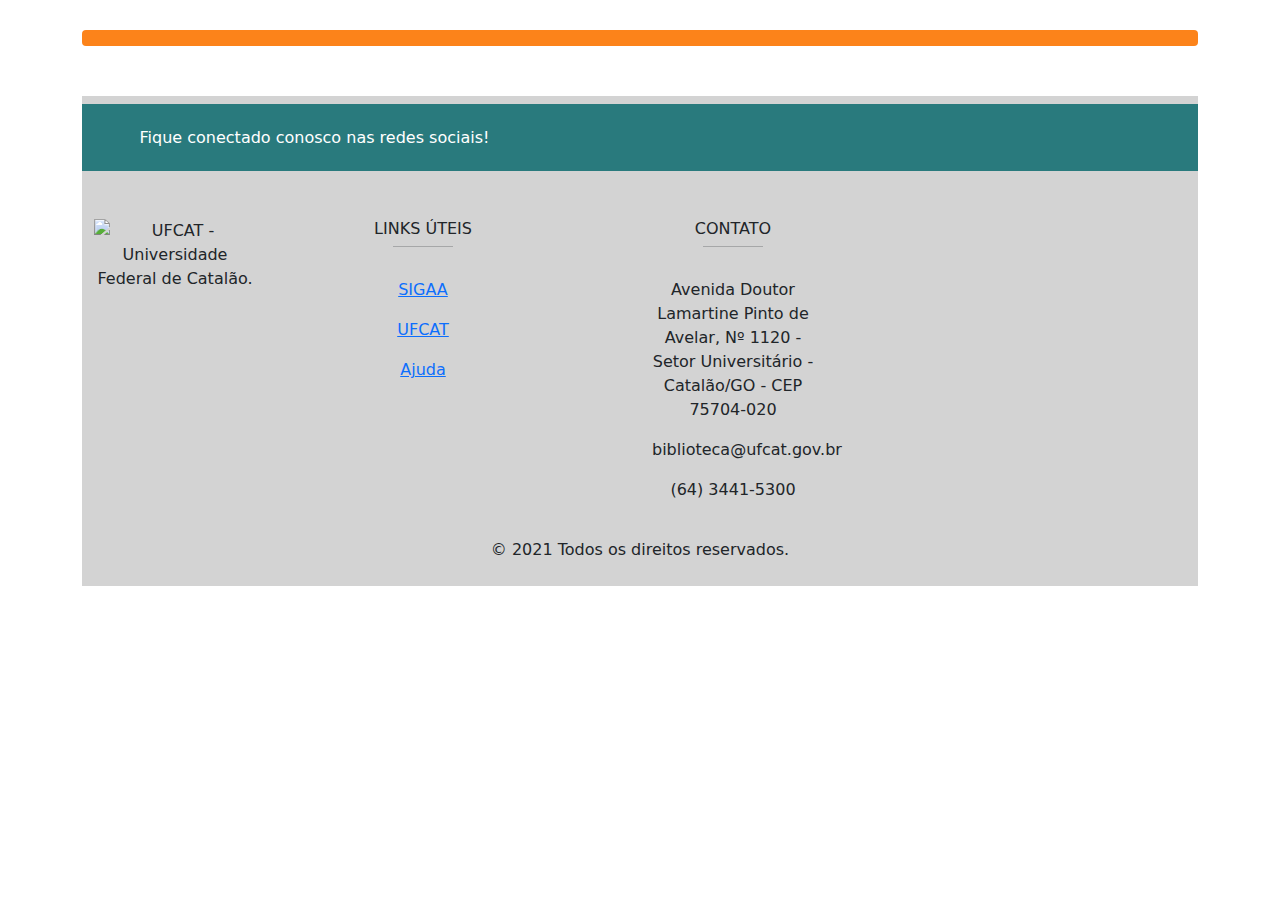
==== _html/ajuda.html @ 67a9ff96 "Alteração de quase todos os CDs das páginas para os arquivos locais." ====
<!DOCTYPE html>

<html>

<head>
    <meta charset="UTF-8">
    <meta name="description" content="Basic page">
    <meta name="keywords" content="to be added">

    <!-- Stylesheets CSS para estilizar os elementos da página -->
	<link rel="stylesheet" type="text/css" href="../_frameworks/bootstrap/css/bootstrap.min.css">
	<link rel="stylesheet" type="text/css" href="../_frameworks/slick/slick.css">
	<link rel="stylesheet" type="text/css" href="../_frameworks/slick/slick-theme.css">
    <link rel="stylesheet" type="text/css" href="../_css/footer.css">
    <link rel="stylesheet" type="text/css" href="../_css/navbar.css">
    <link rel="stylesheet" href="https://pro.fontawesome.com/releases/v5.10.0/css/all.css"
        integrity="sha384-AYmEC3Yw5cVb3ZcuHtOA93w35dYTsvhLPVnYs9eStHfGJvOvKxVfELGroGkvsg+p" crossorigin="anonymous" />

	<!-- Scripts para adição de funcionalidade ao site -->
	<script src="../_frameworks//jquery/jquery-3.6.0.min.js"></script>
	<script src="../_frameworks/bootstrap/js/bootstrap.min.js"></script>
	<script src="../_frameworks/slick/slick.js"></script>
</head>

<body>
    <div class="mainpage">
        <div class="container">
            <nav class="navbar navbar-expand-lg navbar-dark bg-dark rounded" id="mainnavbar">
            </nav>
            <br>
            <br>
            <br>

            <footer class="mt-2 pt-2 pb-2 footer" id="mainfooter">
            </footer>
        </div>
    </div>

    <div class="modal fade" id="staticBackdrop" data-bs-backdrop="static" data-bs-keyboard="false" tabindex="-1"
        aria-labelledby="staticBackdropLabel" aria-hidden="true">
        <div class="modal-dialog">
            <div class="modal-content">
                <div class="modal-header">
                    <h5 class="modal-title" id="staticBackdropLabel">FAÇA SEU LOGIN</h5>
                </div>
                <div class="modal-body" id="modal_body">

                </div>
            </div>
        </div>
    </div>

    <script>
        $("#modal_body").load("./login.html");
        $("#mainnavbar").load("./navbar.html");
        $("#mainfooter").load("./footer.html");

        // Button press skeleton functions
        $("#loginbutton").click(function () {
            $(".mainpage").css("filter", "blur(5px)");
            console.log("blurred");
        });
        $(document).on('click', '#closelogwindow', function () {
            $(".mainpage").css("filter", "blur(0px)");
            console.log("removed blur");
        });
    </script>

</body>

</html>
---- _css/footer.css ----
.mt-2.pt-2.pb-2.footer {
    width: 100% !important;
    text-align: center;
    
    background-color: lightgray !important;
    margin-bottom: 0px;
}

#footer_links {
    text-align: left;
}

#footer_data {
    justify-content: center;
    align-content: center !important;
}

.footer_logo {
    align-content: center;
    width: 15em;
}

.texto_copyright {
    align-content: center !important;
    text-align: center;
}

.bg-dark {
    background-color: #fc831a !important;
}

.modal-header {
    justify-content: center;
    text-align: center;
    margin-bottom: 4em;
}

.container_footer{
    background-color: #297a7d;
    color: white;
}
---- _css/navbar.css ----
.nav-item a:hover {
    background-color: #297a7d !important;
}

.btn-light:hover {
    background-color: #297a7d !important;
    color: white;
}

.nav-item a:active {
    background-color: rgb(220, 35, 15) !important;
}

.btn-hover:hover{
    background-color: #297a7d !important;
    color: white;
}

.btn-hover:active {
    background-color: rgb(220, 35, 15) !important;
}

.btn-lg {
    font-size: 1em !important;
    border-radius: 0%;
}

/*Usado para delimitar os botoes da navbar, ver o html para entender a disposicao dos
botoes.*/
.nav-item.left, 
.nav-item.center,
.nav-item.right
{
    border-width: 0px 2px !important;
    border: solid #297a7d;
}

.navbar{
    top: 30px !important;
}

.nav-link{
    font-weight: bold;
}
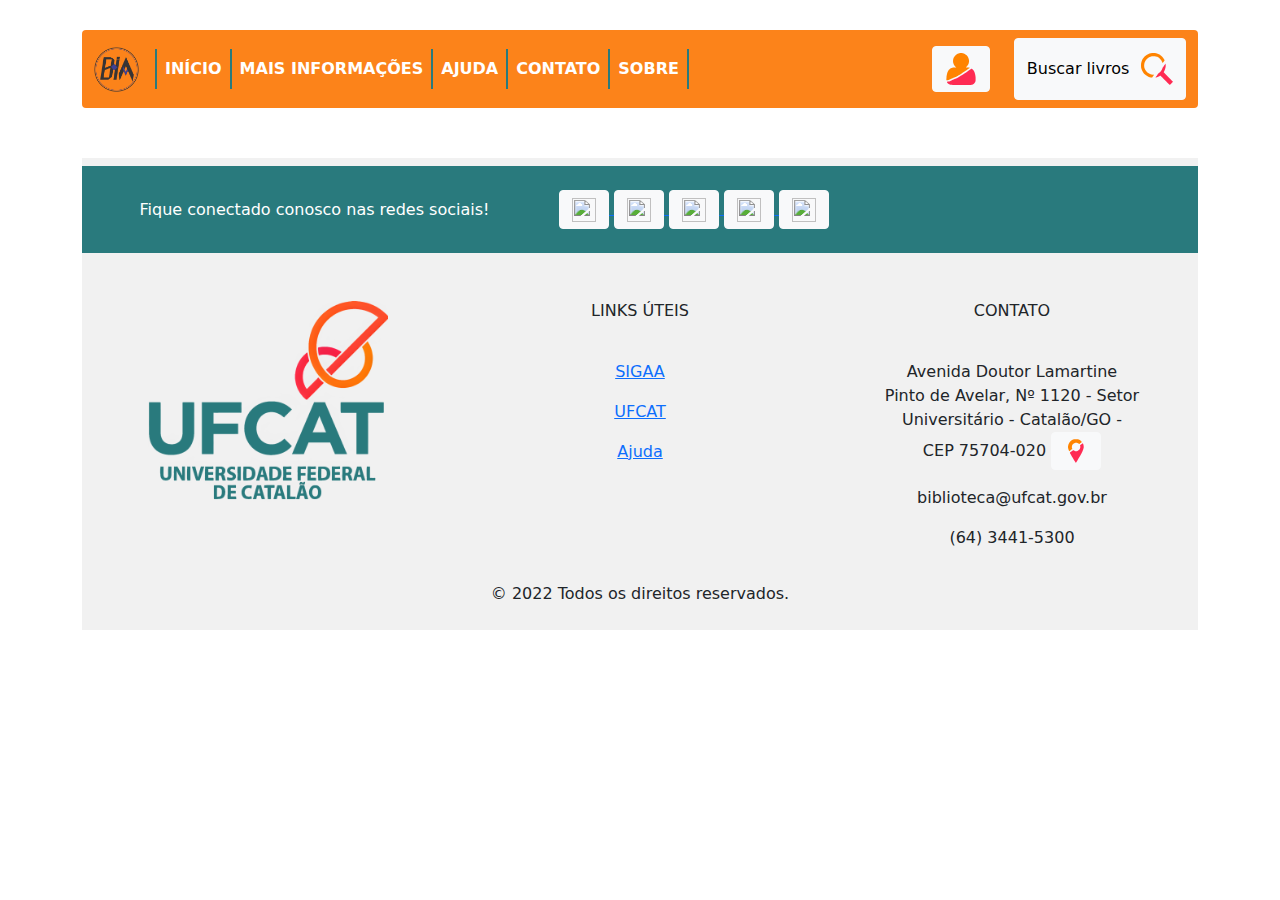
==== commit e13592e6: "Pequena limpeza feita no código, agora menos código é necessário nas páginas principais para a exibi" ====
--- a/_html/ajuda.html
+++ b/_html/ajuda.html
@@ -13,6 +13,7 @@
 	<link rel="stylesheet" type="text/css" href="../_frameworks/slick/slick-theme.css">
     <link rel="stylesheet" type="text/css" href="../_css/footer.css">
     <link rel="stylesheet" type="text/css" href="../_css/navbar.css">
+    <link rel="stylesheet" type="text/css" href="../_css/login.css">
     <link rel="stylesheet" href="https://pro.fontawesome.com/releases/v5.10.0/css/all.css"
         integrity="sha384-AYmEC3Yw5cVb3ZcuHtOA93w35dYTsvhLPVnYs9eStHfGJvOvKxVfELGroGkvsg+p" crossorigin="anonymous" />
 
@@ -38,20 +39,10 @@
 
     <div class="modal fade" id="staticBackdrop" data-bs-backdrop="static" data-bs-keyboard="false" tabindex="-1"
         aria-labelledby="staticBackdropLabel" aria-hidden="true">
-        <div class="modal-dialog">
-            <div class="modal-content">
-                <div class="modal-header">
-                    <h5 class="modal-title" id="staticBackdropLabel">FAÇA SEU LOGIN</h5>
-                </div>
-                <div class="modal-body" id="modal_body">
-
-                </div>
-            </div>
-        </div>
     </div>
 
     <script>
-        $("#modal_body").load("./login.html");
+        $("#staticBackdrop").load("./login.html");
         $("#mainnavbar").load("./navbar.html");
         $("#mainfooter").load("./footer.html");
 
--- a/_css/footer.css
+++ b/_css/footer.css
@@ -1,11 +1,3 @@
-.mt-2.pt-2.pb-2.footer {
-    width: 100% !important;
-    text-align: center;
-    
-    background-color: lightgray !important;
-    margin-bottom: 0px;
-}
-
 #footer_links {
     text-align: left;
 }
@@ -39,3 +31,23 @@
     background-color: #297a7d;
     color: white;
 }
+
+#mainfooter{
+    background-color: #f1f1f1 !important;
+}
+
+#mapsbutton:active {
+    background-color: #ef2f54 !important;
+    border-color: #ef2f54 !important;
+}
+
+.mapsframe {
+    width: 18em !important;
+    height: 9em !important;
+    border-style: solid;
+    border-color: #fc831a;
+    border-width: 0.2em;
+    border-radius: 5px;
+    display: none;
+    position: absolute;
+}--- a/_css/login.css
+++ b/_css/login.css
@@ -0,0 +1,121 @@
+/* Altera o fundo do card principal*/
+.user_card {
+	height: 400px;
+	width: 350px;
+	margin-top: -4.2em;
+	margin-bottom: 0.8em;
+	background: #fc831a;
+	position: relative;
+	display: flex;
+	justify-content: center;
+	flex-direction: column;
+	padding: 0.2em;
+	box-shadow: 0 4px 8px 0 rgba(0, 0, 0, 0.2), 0 6px 20px 0 rgba(0, 0, 0, 0.19);
+	-webkit-box-shadow: 0 4px 8px 0 rgba(0, 0, 0, 0.2), 0 6px 20px 0 rgba(0, 0, 0, 0.19);
+	-moz-box-shadow: 0 4px 8px 0 rgba(0, 0, 0, 0.2), 0 6px 20px 0 rgba(0, 0, 0, 0.19);
+	border-radius: 5px;
+}
+
+/*Configurações da Logo - PS: Alterações aqui afetam o aspecto de exibição*/
+.brand_logo_container {
+	height: 8em;
+	width: 8em;
+	border-radius: 50%;
+	margin-bottom: 0.6em;
+	background: #ffffff;
+	text-align: center;
+}
+
+/*Configurações da Logo - PS: Alterações aqui afetam o aspecto de exibição*/
+.brand_logo {
+	height: 8em;
+	width: 8em;
+	border-radius: 50%;
+	border: 0.2em solid white;
+}
+.form_container {
+	margin-top: 0.1em;
+}
+.login_btn {
+	width: 100%;
+	background: white !important;
+	color: black !important;
+}
+
+.login_btn:hover {
+	width: 100%;
+	background: #297a7d !important;
+	color: white !important;
+}
+
+.login_btn:active {
+	width: 100%;
+	background: #ef2f54 !important;
+	color: white !important;
+}
+
+/*Configurações ainda necessárias para se ter alterações visíveis*/
+.login_btn:focus {
+	box-shadow: none !important;
+	outline: 0px !important;
+}
+.login_container {
+	padding: 0 2rem;
+}
+.input-group-text {
+	background: #297a7d !important;
+	color: white !important;
+	border: 0 !important;
+	border-radius: 0.25rem 0 0 0.25rem !important;
+}
+
+.form-control.input_user,
+.form-control.input_pass {
+	box-shadow: none !important;
+	padding: 0% !important; /* Faz as barras de texto terem a mesma altura dos icones*/
+}
+
+/*Altera a cor da checkbox do remember-me*/
+.custom-checkbox .custom-control-input:checked~.custom-control-label::before {
+	background-color: #383636 !important;
+}
+
+#logintextbox {
+	border: 0.2em solid white;
+	border-radius: 0.1em;
+}
+
+#logintextbox:focus {
+	border-color: #297a7d;
+}
+
+#closelogwindow {
+	background-color: #ef2f54 !important;
+	border-color: #ef2f54 !important;
+}
+
+#closelogwindow:hover {
+	background-color: #297a7d !important;
+	border-color: #297a7d !important;
+}
+
+#closelogwindow:active {
+	background-color: lightpink !important;
+	border-color: lightpink !important;
+}
+
+#linktext {
+	color: #297a7d !important;
+}
+
+#linktext:visited {
+	color: #245a5d !important;
+}
+
+#linktext:hover {
+	color: #498fa3 !important;
+}
+
+#linktext:active {
+	color: #ef2f54 !important;
+}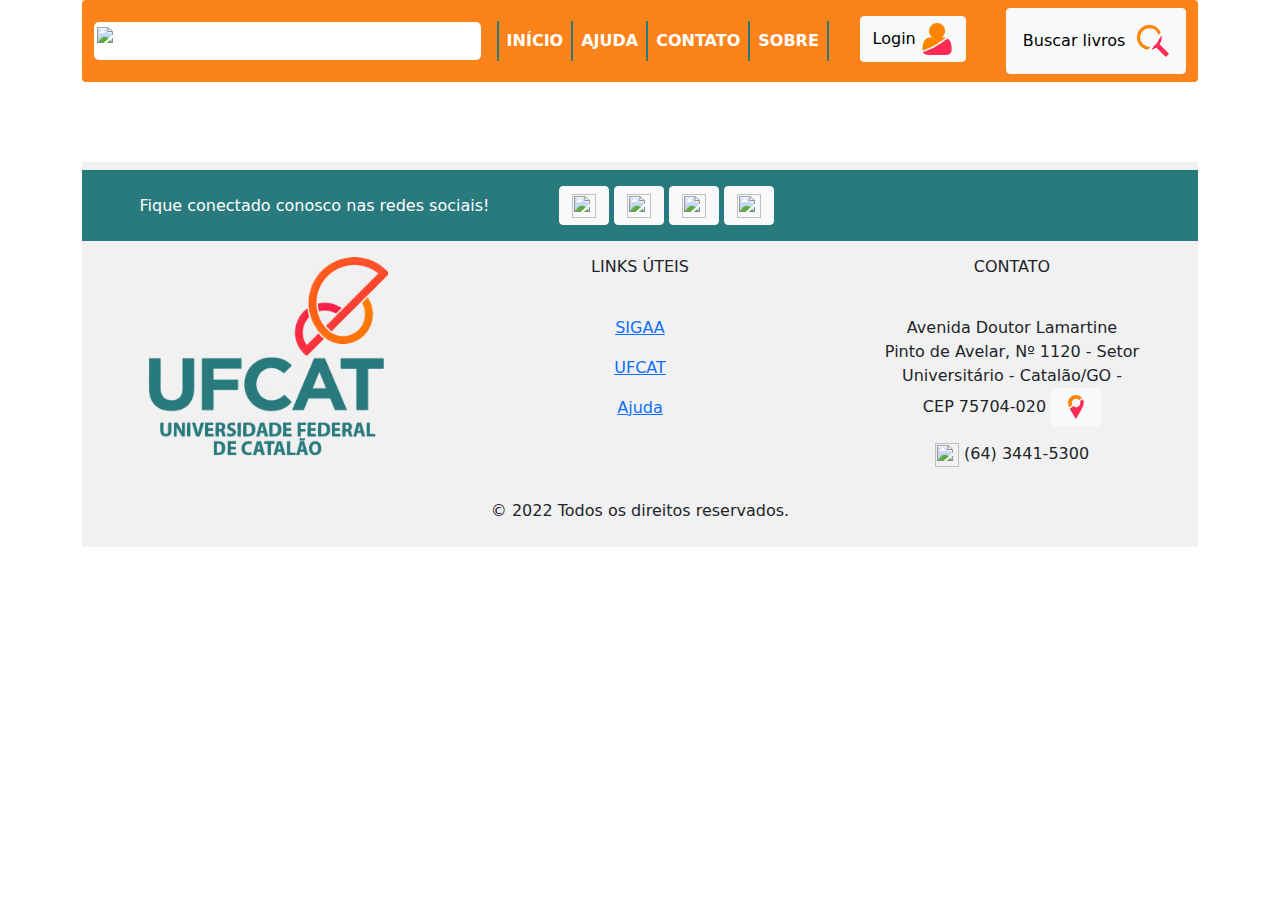
==== commit 378ad294: "Adicionando conteudo para os icones na <head> de varias paginas." ====
--- a/_html/ajuda.html
+++ b/_html/ajuda.html
@@ -7,6 +7,15 @@
     <meta name="description" content="Basic page">
     <meta name="keywords" content="to be added">
 
+	<!-- Configuraçãp para os múltiplos ícones da página-->
+	<link rel="apple-touch-icon" sizes="180x180" href="/apple-touch-icon.png">
+	<link rel="icon" type="image/png" sizes="32x32" href="/favicon-32x32.png">
+	<link rel="icon" type="image/png" sizes="16x16" href="/favicon-16x16.png">
+	<link rel="manifest" href="/site.webmanifest">
+	<link rel="mask-icon" href="/safari-pinned-tab.svg" color="#5bbad5">
+	<meta name="msapplication-TileColor" content="#da532c">
+	<meta name="theme-color" content="#ffffff">
+
     <!-- Stylesheets CSS para estilizar os elementos da página -->
 	<link rel="stylesheet" type="text/css" href="../_frameworks/bootstrap/css/bootstrap.min.css">
 	<link rel="stylesheet" type="text/css" href="../_frameworks/slick/slick.css">
@@ -14,8 +23,6 @@
     <link rel="stylesheet" type="text/css" href="../_css/footer.css">
     <link rel="stylesheet" type="text/css" href="../_css/navbar.css">
     <link rel="stylesheet" type="text/css" href="../_css/login.css">
-    <link rel="stylesheet" href="https://pro.fontawesome.com/releases/v5.10.0/css/all.css"
-        integrity="sha384-AYmEC3Yw5cVb3ZcuHtOA93w35dYTsvhLPVnYs9eStHfGJvOvKxVfELGroGkvsg+p" crossorigin="anonymous" />
 
 	<!-- Scripts para adição de funcionalidade ao site -->
 	<script src="../_frameworks//jquery/jquery-3.6.0.min.js"></script>
@@ -56,7 +63,6 @@
             console.log("removed blur");
         });
     </script>
-
 </body>
 
 </html>--- a/_css/navbar.css
+++ b/_css/navbar.css
@@ -1,23 +1,32 @@
+.navbar-brand{
+    background-color: white;
+    padding: 0;
+    border: solid white;
+    border-radius: 5px;
+}
+
 .nav-item a:hover {
     background-color: #297a7d !important;
 }
 
 .btn-light:hover {
     background-color: #297a7d !important;
+    border-color: #297a7d !important;
     color: white;
 }
 
 .nav-item a:active {
-    background-color: rgb(220, 35, 15) !important;
+    background-color: #ef2f54 !important;
 }
 
 .btn-hover:hover{
     background-color: #297a7d !important;
+    border-color: #297a7d !important;
     color: white;
 }
 
 .btn-hover:active {
-    background-color: rgb(220, 35, 15) !important;
+    background-color: #ef2f54 !important;
 }
 
 .btn-lg {
@@ -28,17 +37,90 @@
 /*Usado para delimitar os botoes da navbar, ver o html para entender a disposicao dos
 botoes.*/
 .nav-item.left, 
-.nav-item.center,
-.nav-item.right
+.nav-item.center
 {
     border-width: 0px 2px !important;
     border: solid #297a7d;
 }
 
+.nav-item.right
+{
+    border-width: 0px 2px 0px 0px !important;
+    border: solid #297a7d;
+}
+
 .navbar{
-    top: 30px !important;
+    margin-bottom: 0px !important;
 }
 
 .nav-link{
     font-weight: bold;
 }
+
+#loginbutton {
+    margin-right: 1em;
+}
+
+#searchbutton {
+    padding: 1em;
+}
+
+#loginbutton:active {
+    background-color: #ef2f54 !important;
+}
+
+.loginbuttonimg {
+    width: 0.1em;
+    height: 0.1em;
+}
+
+#bia_logo_nav {
+    width: 2.25em;
+    height: 2.25em;
+}
+
+@media (max-width: 992px) 
+{
+    .navbar-brand img {
+        display: none !important;
+    }
+
+    #loginbutton,
+    #searchbutton {
+        display: block;
+        width: 100%;
+        background-color: #fc831a;
+        border-color:#fc831a;
+        font-size: 1em;
+        font-weight: bold;
+        text-align: left;
+        color: white;
+        border: solid#297a7d;
+        border-radius: 0px;
+        border-width: 0px 2px !important;
+        padding: 0.5em 0em;
+        margin: 0px;
+    }
+
+    #loginbutton img,
+    #searchbutton img {
+        display: none !important;
+    }
+
+    #loginbutton:focus {
+        box-shadow: 0px;
+    }
+
+    .nav-item,
+    .nav-item.left, 
+    .nav-item.right,
+    .nav-item.center
+    {
+        border-width: 0px 2px !important;
+        border: solid #297a7d;
+    }
+
+    .collapse.navbar-collapse ul {
+        margin-bottom: 2em;
+    }
+}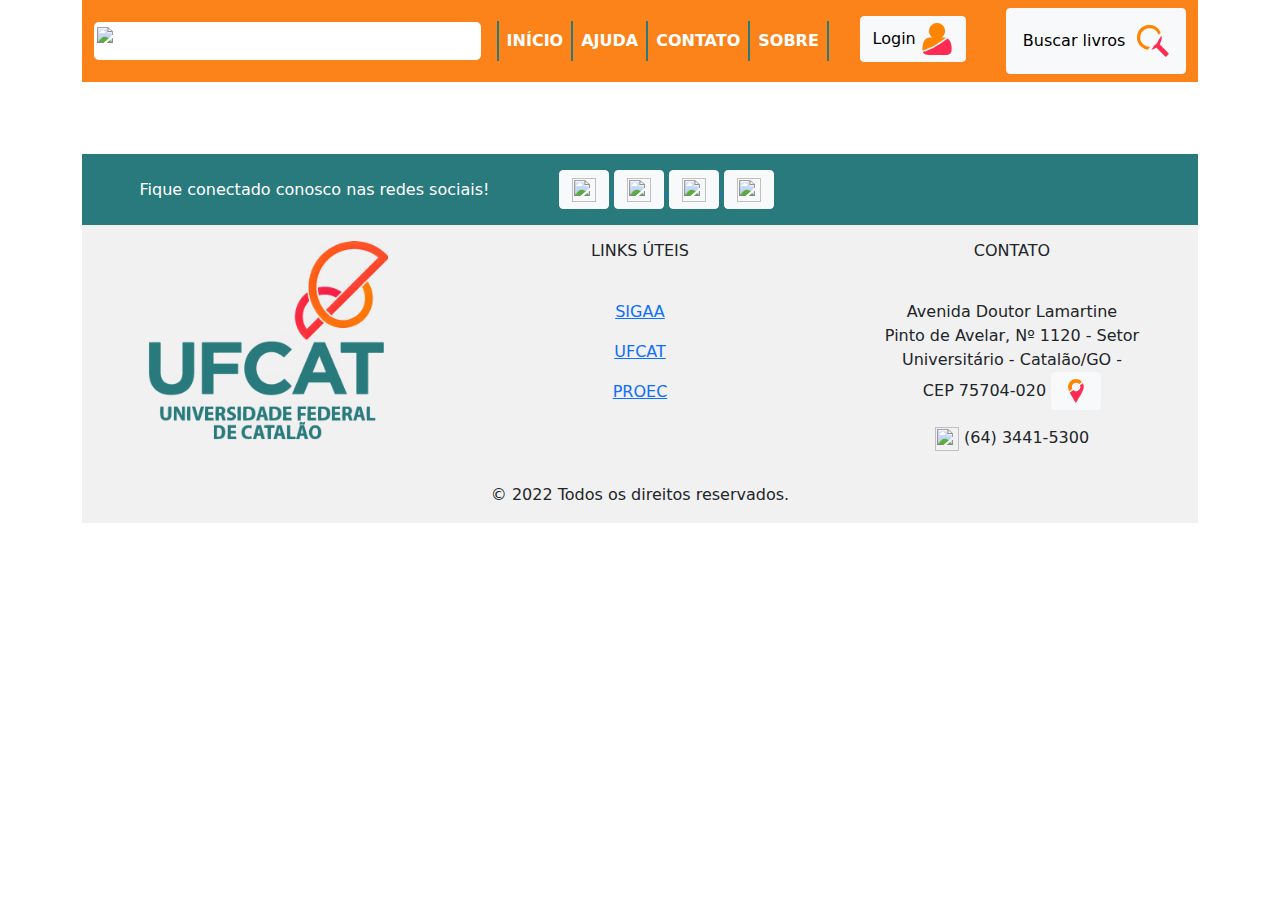
==== commit cefbc521: "Ajustando o footer nas paginas fora da pagina indice." ====
--- a/_html/ajuda.html
+++ b/_html/ajuda.html
@@ -28,18 +28,19 @@
 	<script src="../_frameworks//jquery/jquery-3.6.0.min.js"></script>
 	<script src="../_frameworks/bootstrap/js/bootstrap.min.js"></script>
 	<script src="../_frameworks/slick/slick.js"></script>
+    <script src="../_javascript/footer.js"></script>
 </head>
 
 <body>
     <div class="mainpage">
         <div class="container">
-            <nav class="navbar navbar-expand-lg navbar-dark bg-dark rounded" id="mainnavbar">
+            <nav class="navbar navbar-expand-lg navbar-dark bg-dark" id="mainnavbar">
             </nav>
             <br>
             <br>
             <br>
 
-            <footer class="mt-2 pt-2 pb-2 footer" id="mainfooter">
+            <footer class="bg-primary text-center text-lg-start" id="mainfooter">
             </footer>
         </div>
     </div>
--- a/_css/login.css
+++ b/_css/login.css
@@ -1,8 +1,14 @@
+.modal-header {
+	display: block;
+	width: 95%;
+	text-align: center !important;
+}
+
 /* Altera o fundo do card principal*/
 .user_card {
 	height: 400px;
 	width: 350px;
-	margin-top: -4.2em;
+	margin-top: 0.5em;
 	margin-bottom: 0.8em;
 	background: #fc831a;
 	position: relative;
@@ -31,7 +37,7 @@
 	height: 8em;
 	width: 8em;
 	border-radius: 50%;
-	border: 0.2em solid white;
+	border: 0.2em solid #297a7d;
 }
 .form_container {
 	margin-top: 0.1em;
@@ -72,21 +78,20 @@
 .form-control.input_user,
 .form-control.input_pass {
 	box-shadow: none !important;
-	padding: 0% !important; /* Faz as barras de texto terem a mesma altura dos icones*/
+	border: 0.2em solid white;
+	border-radius: 0.1em;
+	padding: 0;
+}
+
+/*Realce de seleção nos campos de usuário e senha*/
+.form-control.input_user:focus,
+.form-control.input_pass:focus {
+	border-color: #297a7d;
 }
 
 /*Altera a cor da checkbox do remember-me*/
 .custom-checkbox .custom-control-input:checked~.custom-control-label::before {
 	background-color: #383636 !important;
-}
-
-#logintextbox {
-	border: 0.2em solid white;
-	border-radius: 0.1em;
-}
-
-#logintextbox:focus {
-	border-color: #297a7d;
 }
 
 #closelogwindow {
@@ -118,4 +123,5 @@
 
 #linktext:active {
 	color: #ef2f54 !important;
-}+}
+
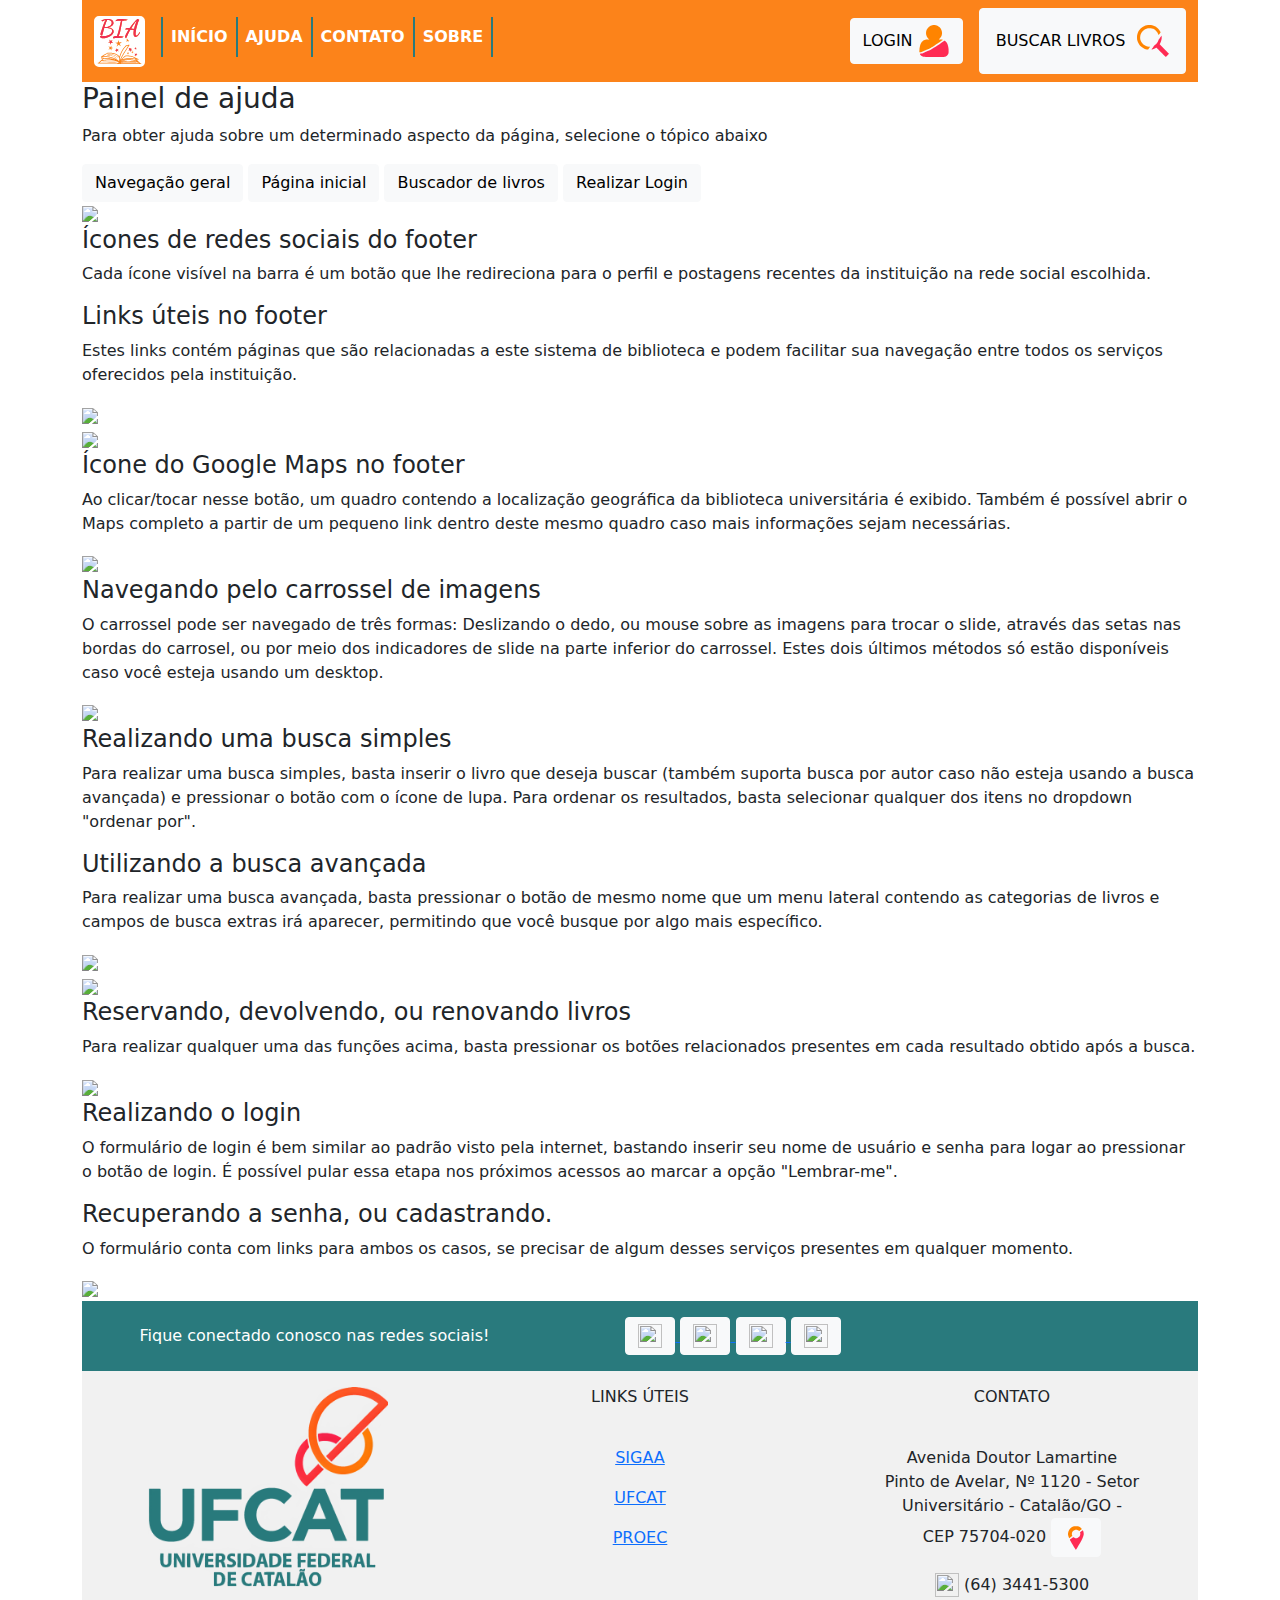
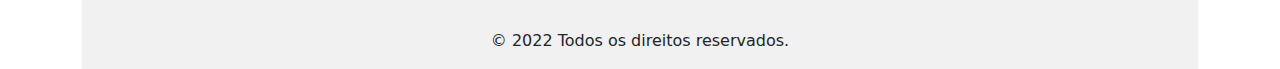
==== commit 431dd159: "Adicionando um metadado e corrigindo o manifest nas paginas extras" ====
--- a/_html/ajuda.html
+++ b/_html/ajuda.html
@@ -6,12 +6,13 @@
     <meta charset="UTF-8">
     <meta name="description" content="Basic page">
     <meta name="keywords" content="to be added">
+    <meta name="viewport" content="width=device-width, initial-scale=1.0">
 
 	<!-- Configuraçãp para os múltiplos ícones da página-->
 	<link rel="apple-touch-icon" sizes="180x180" href="/apple-touch-icon.png">
 	<link rel="icon" type="image/png" sizes="32x32" href="/favicon-32x32.png">
 	<link rel="icon" type="image/png" sizes="16x16" href="/favicon-16x16.png">
-	<link rel="manifest" href="/site.webmanifest">
+	<link rel="manifest" href="bia_manifest.json">
 	<link rel="mask-icon" href="/safari-pinned-tab.svg" color="#5bbad5">
 	<meta name="msapplication-TileColor" content="#da532c">
 	<meta name="theme-color" content="#ffffff">
@@ -23,12 +24,14 @@
     <link rel="stylesheet" type="text/css" href="../_css/footer.css">
     <link rel="stylesheet" type="text/css" href="../_css/navbar.css">
     <link rel="stylesheet" type="text/css" href="../_css/login.css">
+    <link rel="stylesheet" type="text/css" href="../_css/ajuda.css">
 
 	<!-- Scripts para adição de funcionalidade ao site -->
 	<script src="../_frameworks//jquery/jquery-3.6.0.min.js"></script>
 	<script src="../_frameworks/bootstrap/js/bootstrap.min.js"></script>
 	<script src="../_frameworks/slick/slick.js"></script>
     <script src="../_javascript/footer.js"></script>
+    <script src="../_javascript/ajuda.js"></script>
 </head>
 
 <body>
@@ -36,9 +39,118 @@
         <div class="container">
             <nav class="navbar navbar-expand-lg navbar-dark bg-dark" id="mainnavbar">
             </nav>
-            <br>
-            <br>
-            <br>
+            <div class = "helpframe">
+                <h3>Painel de ajuda</h3>
+                <p>Para obter ajuda sobre um determinado aspecto da página, selecione o tópico abaixo</p>
+                <div class="helpobjects">
+                    <div class = "helpbuttons">
+                        <button class="btn btn-light btn-hover" type="submit" id="generalnavbutton" >
+                            Navegação geral
+                        </button>
+                        
+                        <button class="btn btn-light btn-hover" type="submit" id="startpagebutton" >
+                            Página inicial
+                        </button>
+    
+                        <button class="btn btn-light btn-hover" type="submit" id="booksearchbutton" >
+                            Buscador de livros
+                        </button>
+    
+                        <button class="btn btn-light btn-hover" type="submit" id="dologinbutton" >
+                            Realizar Login
+                        </button>
+                    </div>        
+    
+                    <div class="helpcontent">
+                        <div class="generalnav">
+                            <div class="content" id="content1">
+                                <img src="../_images/ajuda/footer_socialicons.png">
+                                <div>
+                                    <h4>Ícones de redes sociais do footer</h4>
+                                    <p>Cada ícone visível na barra é um botão que lhe redireciona para o perfil e postagens recentes da instituição na rede social escolhida.</p>
+                                </div>
+                            </div>
+    
+                            <div class="content" id="content2">
+                                <div>
+                                    <h4>Links úteis no footer</h4>
+                                    <p>Estes links contém páginas que são relacionadas a este sistema de biblioteca e podem facilitar sua navegação entre todos os serviços oferecidos pela instituição.</p>
+                                </div>
+                                <img src="../_images/ajuda/links_uteis.png">
+                            </div>
+    
+                            <div class="content" id="content3">
+                                <img src="../_images/ajuda/maps_icon.png">
+                                <div>
+                                    <h4>Ícone do Google Maps no footer</h4>
+                                    <p>Ao clicar/tocar nesse botão, um quadro contendo a localização geográfica da biblioteca universitária é exibido. Também é possível abrir o Maps completo a partir de um
+                                        pequeno link dentro deste mesmo quadro caso mais informações sejam necessárias.
+                                    </p>
+                                </div>
+                            </div>
+                        </div>
+
+                        <div class="startpage">
+                            <div class="content" id="content1">
+                                <img src="../_images/ajuda/img_carousel.png">
+                                <div>
+                                    <h4>Navegando pelo carrossel de imagens</h4>
+                                    <p>O carrossel pode ser navegado de três formas: Deslizando o dedo, ou mouse sobre as imagens para trocar o slide, através das setas nas bordas do carrosel, ou por meio dos
+                                       indicadores de slide na parte inferior do carrossel. Estes dois últimos métodos só estão disponíveis caso você esteja usando um desktop.</p>
+                                </div>
+                            </div>
+                        </div>
+
+                        <div class="booksearch">
+                            <div class="content" id="content1">
+                                <img src="../_images/ajuda/simple_search.png">
+                                <div>
+                                    <h4>Realizando uma busca simples</h4>
+                                    <p>Para realizar uma busca simples, basta inserir o livro que deseja buscar (também suporta busca por autor caso não esteja usando a busca avançada) e pressionar
+                                        o botão com o ícone de lupa. Para ordenar os resultados, basta selecionar qualquer dos itens no dropdown "ordenar por".</p>
+                                </div>
+                            </div>
+    
+                            <div class="content" id="content2">
+                                <div>
+                                    <h4>Utilizando a busca avançada</h4>
+                                    <p>Para realizar uma busca avançada, basta pressionar o botão de mesmo nome que um menu lateral contendo as categorias de livros e campos de busca extras irá 
+                                        aparecer, permitindo que você busque por algo mais específico.</p>
+                                </div>
+                                <img src="../_images/ajuda/adv_search.png">
+                            </div>
+    
+                            <div class="content" id="content3">
+                                <img src="../_images/ajuda/book_opts.png">
+                                <div>
+                                    <h4>Reservando, devolvendo, ou renovando livros</h4>
+                                    <p>Para realizar qualquer uma das funções acima, basta pressionar os botões relacionados presentes em cada resultado obtido após a busca.</p>
+                                </div>
+                            </div>
+                        </div>
+
+                        <div class="dologin">
+                            <div class="content" id="content1">
+                                <img src="../_images/ajuda/logging_in.png">
+                                <div>
+                                    <h4>Realizando o login</h4>
+                                    <p>O formulário de login é bem similar ao padrão visto pela internet, bastando inserir seu nome de usuário e senha para logar ao pressionar o botão de login. 
+                                        É possível pular essa etapa nos próximos acessos ao marcar a opção "Lembrar-me".</p>
+                                </div>
+                            </div>
+    
+                            <div class="content" id="content2">
+                                <div>
+                                    <h4>Recuperando a senha, ou cadastrando.</h4>
+                                    <p>O formulário conta com links para ambos os casos, se precisar de algum desses serviços presentes em qualquer momento.</p>
+                                </div>
+                                <img src="../_images/ajuda/form_extras.png">
+                            </div>
+                        </div>
+
+                    </div>
+                </div> 
+            </div>
 
             <footer class="bg-primary text-center text-lg-start" id="mainfooter">
             </footer>
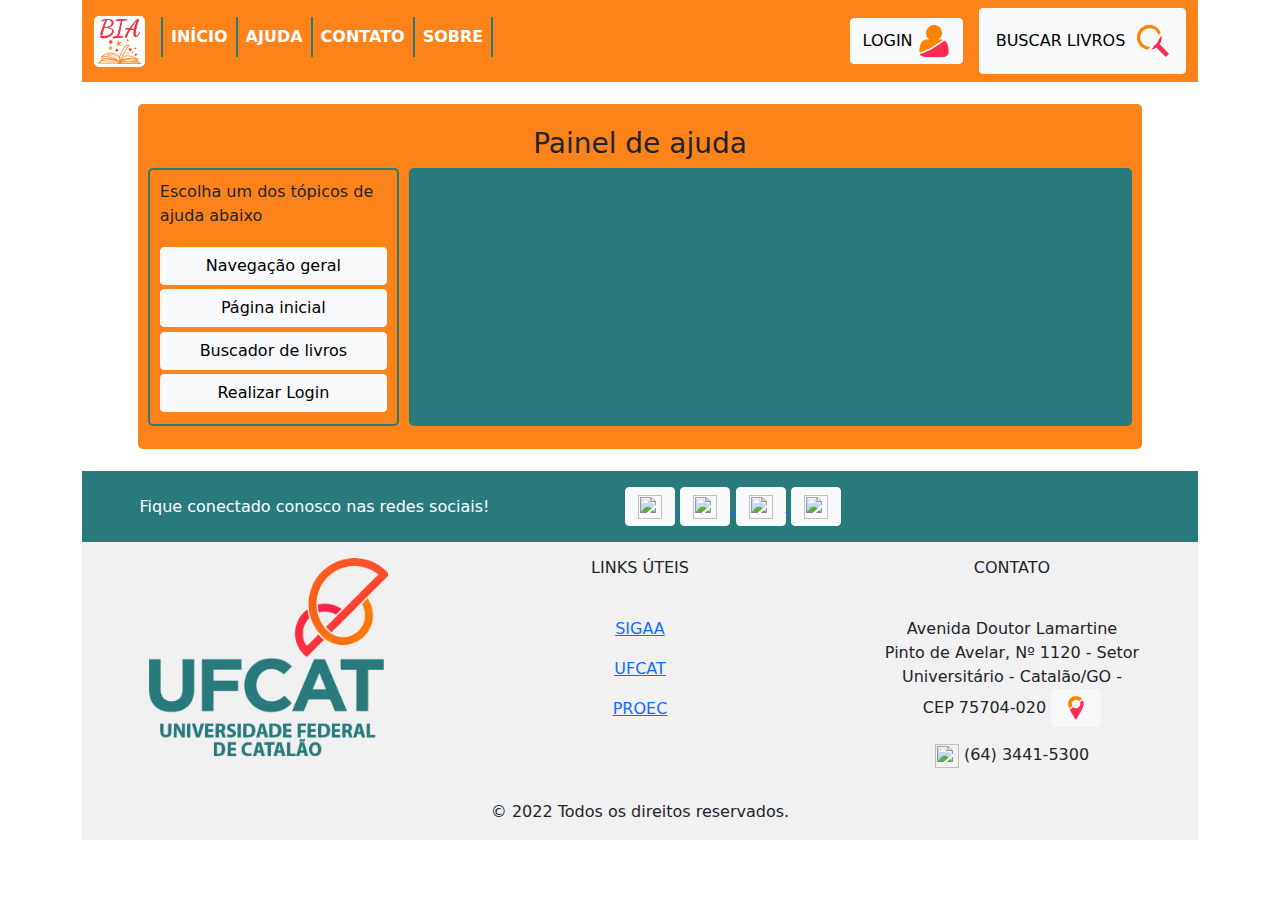
==== commit 624b0114: "Ajustando o layout da pagina de ajuda." ====
--- a/_html/ajuda.html
+++ b/_html/ajuda.html
@@ -41,9 +41,9 @@
             </nav>
             <div class = "helpframe">
                 <h3>Painel de ajuda</h3>
-                <p>Para obter ajuda sobre um determinado aspecto da página, selecione o tópico abaixo</p>
                 <div class="helpobjects">
                     <div class = "helpbuttons">
+                        <p>Escolha um dos tópicos de ajuda abaixo</p>
                         <button class="btn btn-light btn-hover" type="submit" id="generalnavbutton" >
                             Navegação geral
                         </button>
--- a/_css/ajuda.css
+++ b/_css/ajuda.css
@@ -0,0 +1,170 @@
+.helpframe {
+	background-color: #fc831a;
+	margin: 2% 0%;
+	padding: 2% 0%;
+	border-radius: 5px;
+	width: 90%;
+	margin-left: 5%;
+	
+}
+
+.helpframe h3 {
+	text-align: center;
+}
+
+.helpobjects {
+	display: flex;
+}
+
+.helpbuttons {
+	width: 25%;
+	border: 2px solid #297a7d;
+	border-radius: 5px;
+	display: block;
+	margin-left: 1%;
+	padding: 1% 1%;
+}
+
+.helpbuttons button {
+	width: 100%;
+	box-shadow: none !important;
+	margin: 1% 0%;
+}
+
+.helpcontent {
+	width: 72%;
+	margin-left: 1%;
+	background-color: #297a7d;
+	border-radius: 5px;
+}
+
+.helpcontent .content img {
+	height: 100%;
+	width: 25%;
+	background-color: #297a7d;
+	border-radius: 10px;
+}
+
+.helpcontent .content {
+	width: 98%;
+	display: flex;
+	padding: 1%;
+	background-color: white;
+	border-radius: 5px;
+	margin: 1% 1%;
+	opacity: 0;
+	animation-duration: 0.25s;
+	animation-name: helpanim;
+	animation-timing-function: ease-out;
+	animation-duration: 0.25s;
+	animation-fill-mode: forwards;
+}
+
+.helpcontent .content div {
+	border-left: 2px solid #297a7d;
+	border-right: 2px solid #297a7d;
+	margin-left: 1%;
+}
+
+.helpcontent .content div h4 {
+	border-bottom: 2px solid #297a7d;
+	width: 98%;
+	margin-left: 1%;
+	font-weight: bold;
+}
+
+.helpcontent .content div p {
+	width: 98%;
+	margin-left: 1%;
+}
+
+#content1 {
+	animation-delay: 0.5s;
+}
+
+#content2 {
+	animation-delay: 1.0s;
+}
+
+#content3 {
+	animation-delay: 1.5s;
+}
+
+@keyframes helpanim {
+	0%   {opacity: 0;}
+	100% {opacity: 1;}
+  }
+
+.generalnav,
+.startpage,
+.booksearch,
+.dologin {
+	display: none;
+}
+
+@media (max-width: 992px) 
+{
+	.helpobjects {
+		display: block;
+	}
+
+	.helpbuttons{
+		width: 80%;
+		margin-left: 10%;
+		border-bottom: 2px solid #297a7d;
+	}
+
+	.helpcontent {
+		width: 90%;
+		margin-left: 5%;
+	}
+
+	.helpcontent .content div h4 {
+		font-size: 0.9em;
+	}
+
+	.helpcontent .content div p {
+		font-size: 0.9em;
+	}
+
+	.helpcontent .content img {
+		height: 100%;
+		width: 35%;
+		background-color: #297a7d;
+		border-radius: 10px;
+	}
+}
+
+@media (max-width: 768px) 
+{
+	.helpobjects {
+		display: block;
+	}
+
+	.helpbuttons{
+		width: 80%;
+		margin-left: 10%;
+		border-right: none;
+		border-bottom: 2px solid #297a7d;
+	}
+
+	.helpcontent {
+		width: 90%;
+		margin-left: 5%;
+	}
+
+	.helpcontent .content div h4 {
+		font-size: 0.8em;
+	}
+
+	.helpcontent .content div p {
+		font-size: 0.8em;
+	}
+
+	.helpcontent .content img {
+		height: 100%;
+		width: 35%;
+		background-color: #297a7d;
+		border-radius: 10px;
+	}
+}